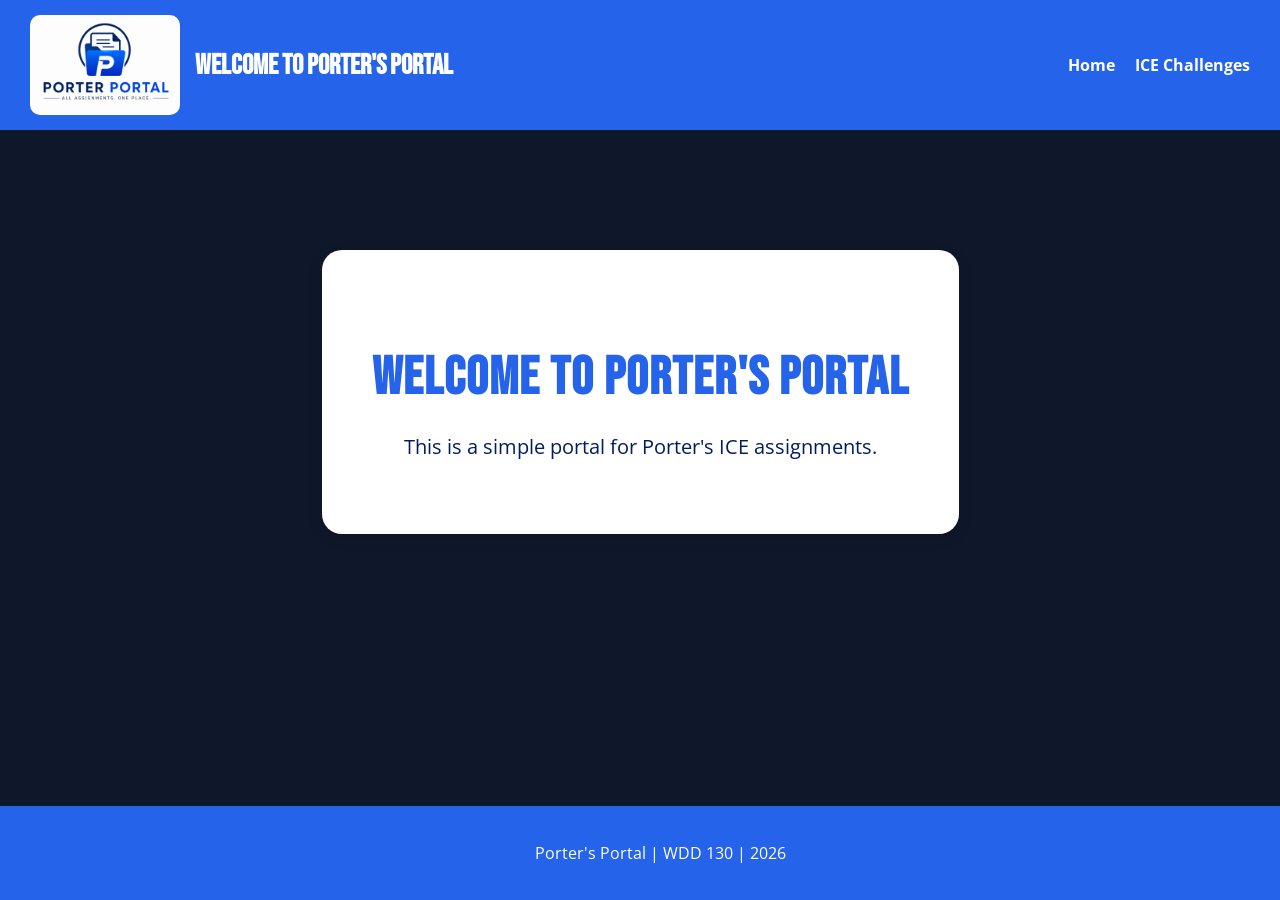
==== index.html @ 44283c93 "Initial commit" ====
<!DOCTYPE html>
<html lang="en">
    <head>
        <meta charset="UTF-8">
        <meta name="viewport" content="width=device-width, initial-scale=1.0">
        <title>Porter's Portal</title>
        <link rel="stylesheet" href="styles/styles.css">
        <style>
        @import url('https://fonts.googleapis.com/css2?family=BJCree:wght@400;500;600;700&family=Bebas+Neue&family=Lato:ital,wght@0,100;0,300;0,400;0,700;0,900;1,100;1,300;1,400;1,700;1,900&family=Libre+Baskerville:ital,wght@0,400..700;1,400..700&family=Noto+Sans+Ol+Chiki:wght@400..700&family=Nunito:ital,wght@0,200..1000;1,200..1000&family=Oswald:wght@200..700&family=Roboto+Mono:ital,wght@0,100..700;1,100..700&family=Roboto:ital,wght@0,100..900;1,100..900&display=swap');
        @import url('https://fonts.googleapis.com/css2?family=BJCree:wght@400;500;600;700&family=Bebas+Neue&family=Lato:ital,wght@0,100;0,300;0,400;0,700;0,900;1,100;1,300;1,400;1,700;1,900&family=Libre+Baskerville:ital,wght@0,400..700;1,400..700&family=Noto+Sans+Ol+Chiki:wght@400..700&family=Nunito:ital,wght@0,200..1000;1,200..1000&family=Open+Sans:ital,wght@0,300..800;1,300..800&family=Oswald:wght@200..700&family=Roboto+Mono:ital,wght@0,100..700;1,100..700&family=Roboto:ital,wght@0,100..900;1,100..900&display=swap');
        </style>
    </head>
    <body>
        <header>
            <div class="logo-section">
                <img src="images/Portal's-Porter-ChatGPT.png" alt="Porter Logo" class="logo">
                <h1>Welcome to Porter's Portal</h1>
            </div>
     

            <nav>
                <ul>
                    <li><a href="index.html">Home</a></li>
                    <li><a href="ice.html">ICE Challenges</a></li>
                </ul>
            </nav>
        </header>
        <main>
            <section class="hero">

                <div class="hero-content">
                
                    <h2>Welcome to Porter's Portal</h2>

                    <p>This is a simple portal for Porter's ICE assignments.</p>

                </div>

            </section>

            

        </main>  
        
        <footer>
            <p>Porter's Portal | WDD 130 | 2026</p>
        </footer>
   
    </body>

</html>
---- styles/styles.css ----
body {
    margin: 0;
    font-family: 'Open Sans', sans-serif;
    background-color: #0F172A;
    color: #021d5e;
    align-items: center;
    justify-content: center;

}

header {
    background-color: #2563EB;
    display: flex;
    justify-content: space-between;
    align-items: center;
    width: 100%;
    padding: 15px 30px;
    box-sizing: border-box;
}

footer {
    background-color: #2563EB;
    color: white;
    text-align: center;
    padding: 20px;
    position: fixed;
    width: 100%;
    bottom: 0;
}
h2, h3 { 
    font-family: 'Bebas Neue', sans-serif; 
    letter-spacing: 1px; 
}

.logo-section {
    display: flex;
    align-items: center;
    gap: 15px;
}

.logo-section img {
    width: 150px;
    height: auto;
    display: block;
    border-radius: 10px;
}

.logo-section h1 {
    color: white;
    font-size: 28px;
    margin: 0;
    font-family: 'Bebas Neue', sans-serif;
}

nav {
    display: flex;
    font-family: 'Open Sans', sans-serif;
    font-weight: 600;
    gap: 20px;
}

nav a {
    color: white;
    text-decoration: none;
    font-weight: bold;
}

nav a:hover {
    color: #DBEAFE;
}

nav ul {
    display: flex;
    list-style: none;
    gap: 20px;
    margin: 0;
    padding: 0;
}

.hero {
    display: flex;
    justify-content: center;
    padding: 80px 20px;
}


.hero-content {
    background-color: white;
    max-width: 800px;
    text-align: center;
    padding: 50px;
    border-radius: 20px;
    box-shadow: 0 4px 15px rgba(0,0,0,0.1);
}


.hero-content h2 {
    font-size: 54px;
    margin-bottom: 20px;
    color: #2563EB;
}


.hero-content p {
    font-size: 20px;
    line-height: 1.7;
}

main {
    padding: 40px;
}

.assignments h2 {
    text-align: center;
    font-size: 48px;
    margin-bottom: 40px;
    color: #2563EB;
}

.assignment-grid {
    display: grid;
    grid-template-columns: repeat(auto-fit, minmax(300px, 1fr));
    gap: 30px;
}

.card {
    background-color: white;
    padding: 30px;
    border-radius: 20px;
    box-shadow: 0 4px 12px rgba(0,0,0,0.1);
    transition: transform 0.3s ease;
}

.card:hover {
    transform: translateY(-5px);
}

.card h3 {
    color: #2563EB;
    font-size: 32px;
    margin-top: 0;
}

.card p {
    line-height: 1.7;
}

.card a {
    display: inline-block;
    margin-top: 15px;
    background-color: #2563EB;
    color: white;
    padding: 12px 20px;
    border-radius: 10px;
    text-decoration: none;
    font-weight: bold;
    transition: background-color 0.3s ease;
}

.card a:hover {
    background-color: #1D4ED8;
}
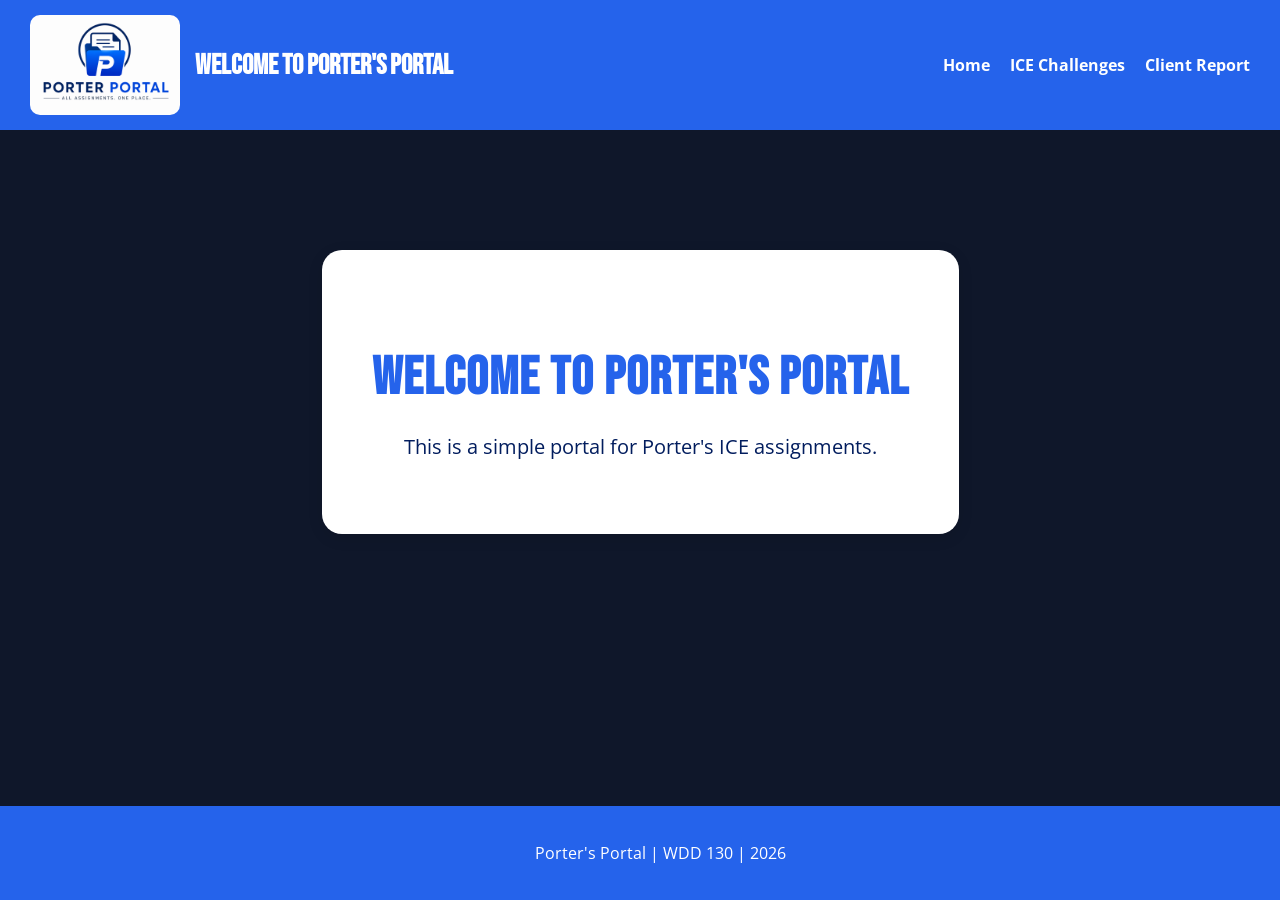
==== commit 51b2acd2: "push" ====
--- a/index.html
+++ b/index.html
@@ -22,6 +22,7 @@
                 <ul>
                     <li><a href="index.html">Home</a></li>
                     <li><a href="ice.html">ICE Challenges</a></li>
+                    <li><a href="client_report.html">Client Report</a></li>
                 </ul>
             </nav>
         </header>
